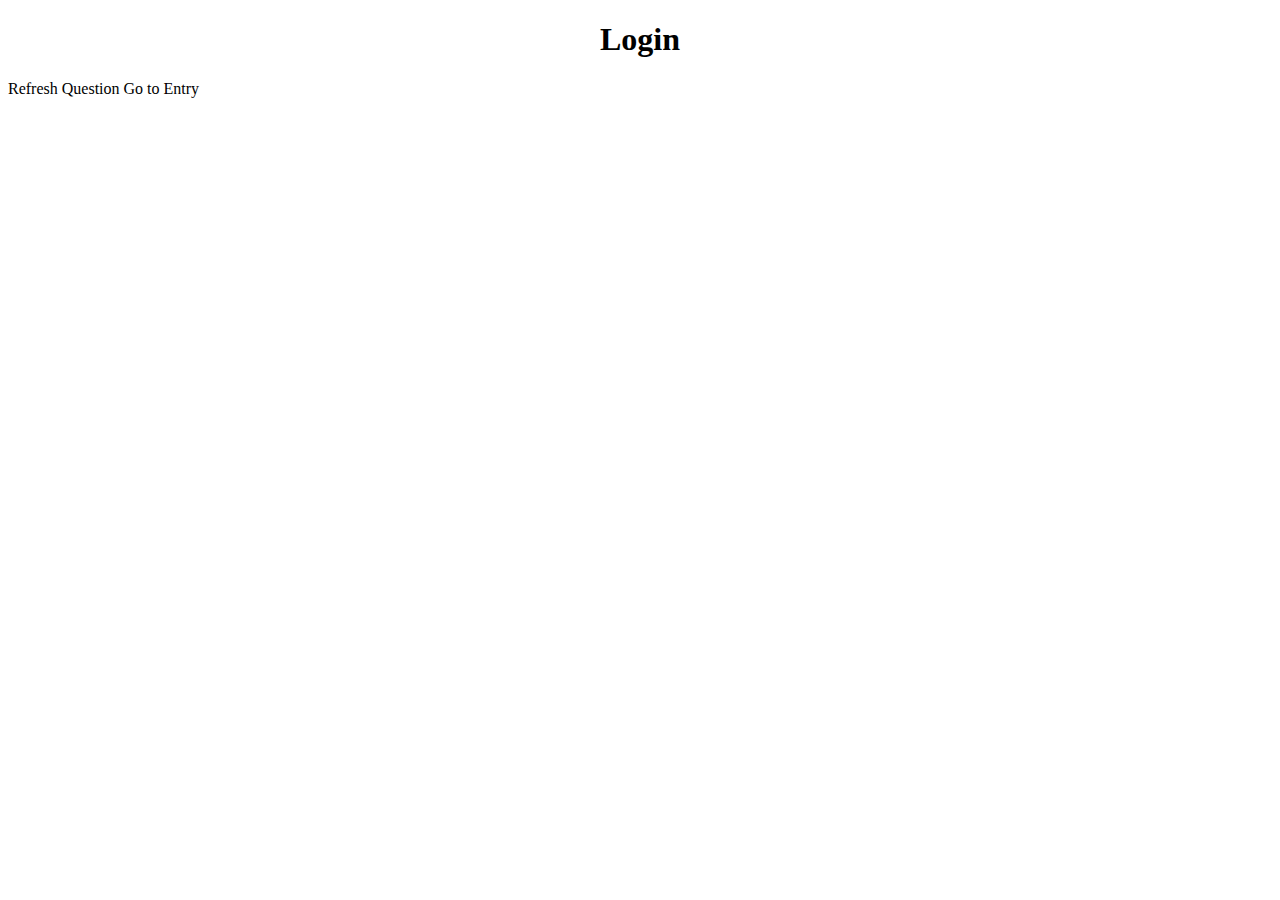
==== src/main/resources/templates/DisplayOptions.html @ 23be227f "I added src to get the merge working" ====
<!DOCTYPE HTML>
<html xmlns:th="http://www.thymeleaf.org">
<head>
    <meta http-equiv="Content-Type" content="text/html; charset=UTF-8" />
    <link th:href="@{/styles/WYR.css}" rel="stylesheet" />
    <title>Login page</title>
</head>
<body>
<center><h1>Login</h1></center>
<div class="optionsDivider" style="flex-flow: column">
    <div class="optionsDivider">
        <p th:text="'Option A:' + ${optionA}"/>
        <p th:text="'Option B:' + ${optionB}"/>
    </div>
    <a th:href="@{/DisplayOptions}">Refresh Question</a>
    <a th:href="@{/wouldYouRatherEntry}">Go to Entry</a>
</div>
</body>
</html>
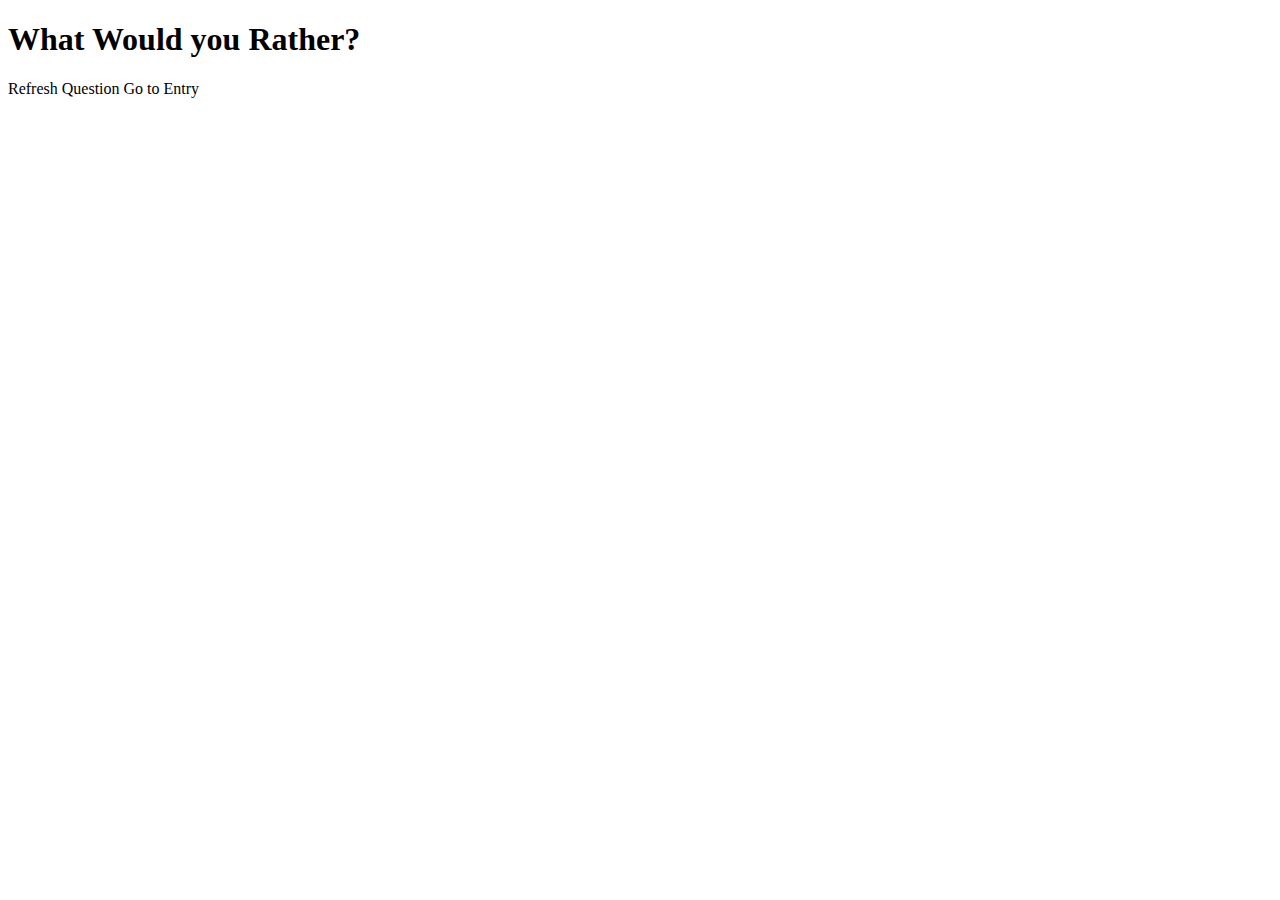
==== commit 42dca2cd: "Fixed merge conflicts" ====
--- a/src/main/resources/templates/DisplayOptions.html
+++ b/src/main/resources/templates/DisplayOptions.html
@@ -3,17 +3,17 @@
 <head>
     <meta http-equiv="Content-Type" content="text/html; charset=UTF-8" />
     <link th:href="@{/styles/WYR.css}" rel="stylesheet" />
-    <title>Login page</title>
+    <title>What Would You Rather?</title>
 </head>
 <body>
-<center><h1>Login</h1></center>
-<div class="optionsDivider" style="flex-flow: column">
+<h1>What Would you Rather?</h1>
+<div class="mainContentDiv" style="flex-flow: column">
     <div class="optionsDivider">
-        <p th:text="'Option A:' + ${optionA}"/>
-        <p th:text="'Option B:' + ${optionB}"/>
+        <p th:text="'Option A: ' + ${optionA}"/>
+        <p th:text="'Option B: ' + ${optionB}"/>
     </div>
     <a th:href="@{/DisplayOptions}">Refresh Question</a>
-    <a th:href="@{/wouldYouRatherEntry}">Go to Entry</a>
+    <a th:href="@{/}">Go to Entry</a>
 </div>
 </body>
 </html>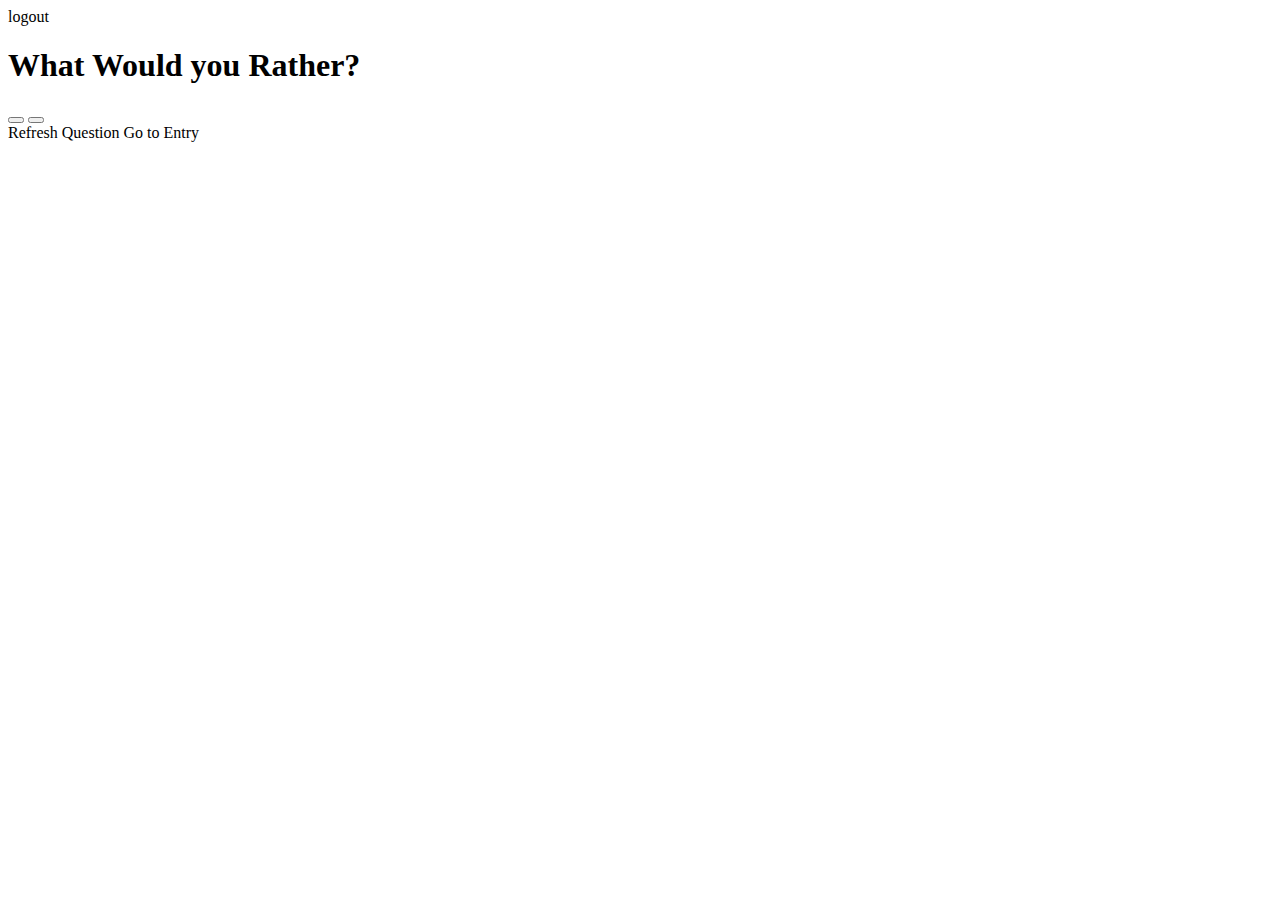
==== commit adcc7988: "added logout fixed page order" ====
--- a/src/main/resources/templates/DisplayOptions.html
+++ b/src/main/resources/templates/DisplayOptions.html
@@ -6,12 +6,19 @@
     <title>What Would You Rather?</title>
 </head>
 <body>
+<a th:href="@{/logout}"> logout </a>
 <h1>What Would you Rather?</h1>
 <div class="mainContentDiv" style="flex-flow: column">
-    <div class="optionsDivider">
-        <p th:text="'Option A: ' + ${optionA}"/>
-        <p th:text="'Option B: ' + ${optionB}"/>
-    </div>
+    <form action="#" th:action="@{/DisplayOptions}" th:object="${currentQuestion}" method="post">
+        <div class="optionsDivider">
+
+            <input type="hidden" th:field="*{id}"/>
+
+            <button type="submit" name="vote" value="optionA" th:text="'Option A:' + ${optionA}"></button>
+            <button type="submit" name="vote" value="optionB" th:text="'Option B:' + ${optionB}"></button>
+
+        </div>
+    </form>
     <a th:href="@{/DisplayOptions}">Refresh Question</a>
     <a th:href="@{/}">Go to Entry</a>
 </div>
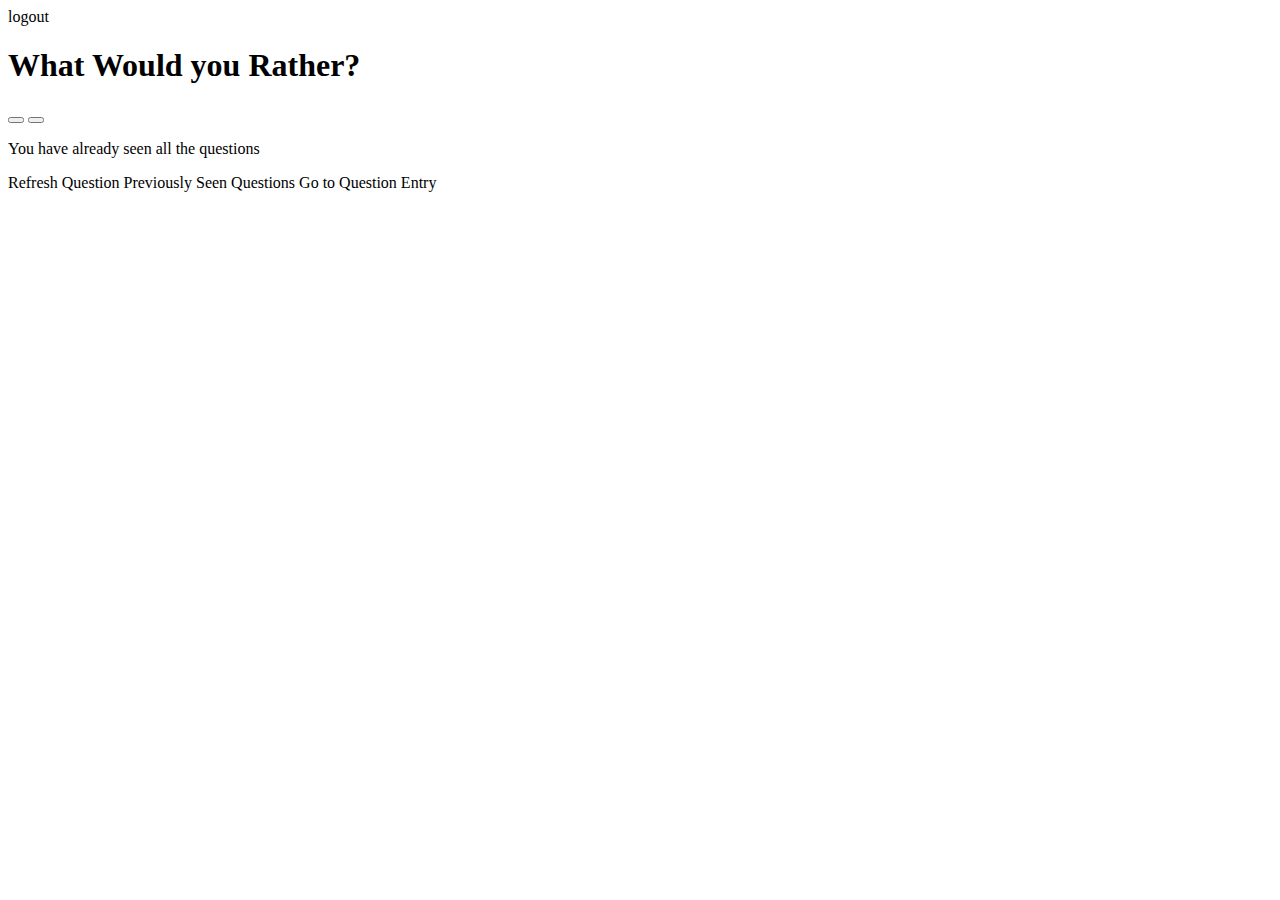
==== commit 582ee174: "Merge branch 'main' into votingstuff" ====
--- a/src/main/resources/templates/DisplayOptions.html
+++ b/src/main/resources/templates/DisplayOptions.html
@@ -9,18 +9,22 @@
 <a th:href="@{/logout}"> logout </a>
 <h1>What Would you Rather?</h1>
 <div class="mainContentDiv" style="flex-flow: column">
-    <form action="#" th:action="@{/DisplayOptions}" th:object="${currentQuestion}" method="post">
+    <form action="#" th:if="${currentQuestion != null}" th:action="@{/DisplayOptions}" th:object="${currentQuestion}" method="post">
         <div class="optionsDivider">
 
-            <input type="hidden" th:field="*{id}"/>
+            <input type="hidden" th:field="*{id}" name="id"/>
 
             <button type="submit" name="vote" value="optionA" th:text="'Option A:' + ${optionA}"></button>
             <button type="submit" name="vote" value="optionB" th:text="'Option B:' + ${optionB}"></button>
 
         </div>
     </form>
+    <div th:if="${currentQuestion == null}" class="optionsDivider">
+        <p>You have already seen all the questions </p>
+    </div>
     <a th:href="@{/DisplayOptions}">Refresh Question</a>
-    <a th:href="@{/}">Go to Entry</a>
+    <a th:href="@{/seenQuestions}"> Previously Seen Questions</a>
+    <a th:href="@{/wouldYouRatherEntry}">Go to Question Entry</a>
 </div>
 </body>
 </html>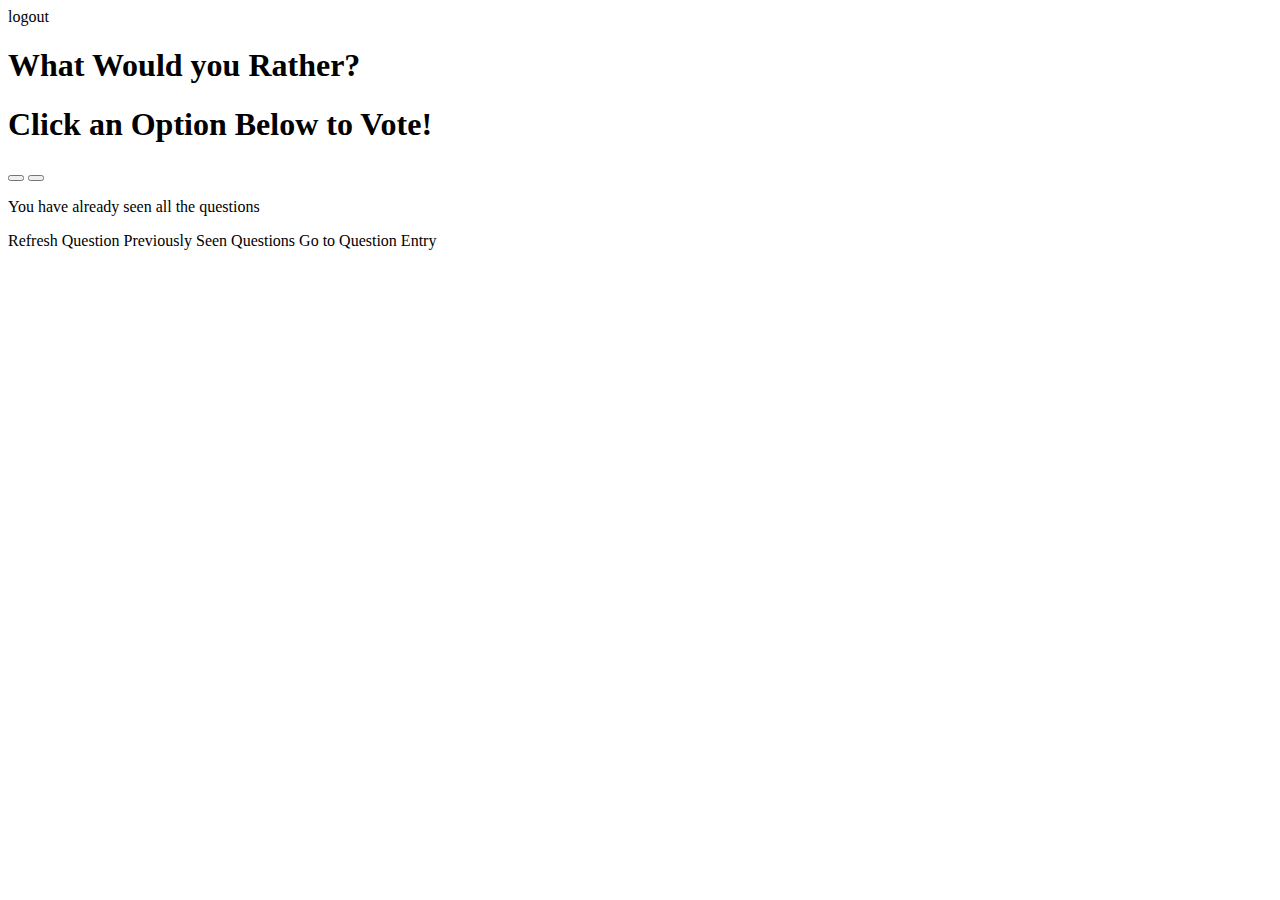
==== commit 8435a459: "added some things that Nate wanted" ====
--- a/src/main/resources/templates/DisplayOptions.html
+++ b/src/main/resources/templates/DisplayOptions.html
@@ -2,29 +2,32 @@
 <html xmlns:th="http://www.thymeleaf.org">
 <head>
     <meta http-equiv="Content-Type" content="text/html; charset=UTF-8" />
-    <link th:href="@{/styles/WYR.css}" rel="stylesheet" />
+    <link th:href="@{/CSS/WYR.css}" rel="stylesheet" />
     <title>What Would You Rather?</title>
 </head>
 <body>
 <a th:href="@{/logout}"> logout </a>
-<h1>What Would you Rather?</h1>
+<h1 class="coolheader">What Would you Rather?</h1>
 <div class="mainContentDiv" style="flex-flow: column">
-    <form action="#" th:if="${currentQuestion != null}" th:action="@{/DisplayOptions}" th:object="${currentQuestion}" method="post">
-        <div class="optionsDivider">
-
-            <input type="hidden" th:field="*{id}" name="id"/>
-
-            <button type="submit" name="vote" value="optionA" th:text="'Option A:' + ${optionA}"></button>
-            <button type="submit" name="vote" value="optionB" th:text="'Option B:' + ${optionB}"></button>
-
+    <form action="#" th:if="${currentQuestion != null}" th:action="@{/DisplayOptions}" th:object="${currentQuestion}" method="post" style="background-color: transparent">
+        <input type="hidden" th:field="*{id}" name="id"/>
+        <div class="header">
+            <h1>Click an Option Below to Vote!</h1>
+        </div>
+        <div class="optionsDivider" style="background-color: transparent">
+            <button class="optionButton" type="submit" name="vote" value="optionA" th:text="'Option A:' + ${optionA}"></button>
+            <button class="optionButton" type="submit" name="vote" value="optionB" th:text="'Option B:' + ${optionB}"></button>
         </div>
     </form>
-    <div th:if="${currentQuestion == null}" class="optionsDivider">
+    <div th:if="${currentQuestion == null}" class="optionsDivider" style="background-color: transparent">
         <p>You have already seen all the questions </p>
     </div>
     <a th:href="@{/DisplayOptions}">Refresh Question</a>
     <a th:href="@{/seenQuestions}"> Previously Seen Questions</a>
-    <a th:href="@{/wouldYouRatherEntry}">Go to Question Entry</a>
+    <a th:href="@{/entry}">Go to Question Entry</a>
 </div>
 </body>
-</html>+</html>
+
+
+
